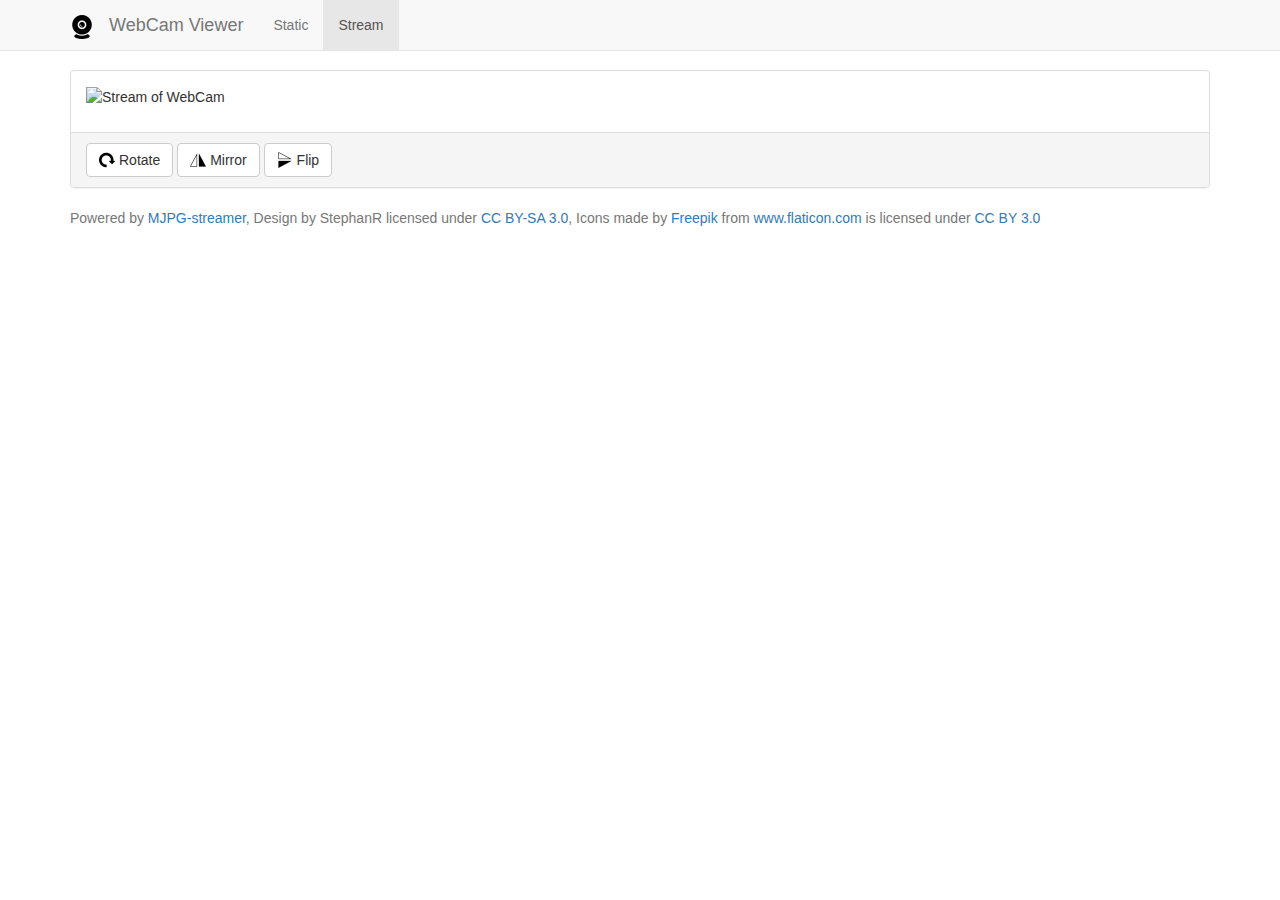
==== stream.html @ 7e070aea "initial version" ====
<!DOCTYPE html>
<html lang="en">
<head>
	<meta charset="utf-8">
	<meta http-equiv="X-UA-Compatible" content="IE=edge">
	<meta name="viewport" content="width=device-width, initial-scale=1">
	<link rel="icon" sizes="128x128" href="webcam128.png">
	<title>WebCam Viewer</title>
	<link href="bootstrap.min.css" rel="stylesheet">
	<link href="webcam.css" rel="stylesheet">
	<script src="jquery-2.1.4.min.js"></script>
	<script src="bootstrap.min.js"></script>
	<script src="webcam.js"></script>
</head>
<body>
	<nav class="navbar navbar-default navbar-fixed-top">
		<div class="container">
			<div class="navbar-header">
				<button type="button" class="navbar-toggle collapsed" data-toggle="collapse" data-target="#navbar" aria-expanded="false" aria-controls="navbar">
					<span class="sr-only">Toggle navigation</span>
					<span class="icon-bar"></span>
					<span class="icon-bar"></span>
					<span class="icon-bar"></span>
				</button>
				<div class="navbar-brand"><img src="webcam24.png" alt=""></div>
				<div class="navbar-brand">WebCam Viewer</div>
			</div>
			<div id="navbar" class="navbar-collapse collapse">
				<ul class="nav navbar-nav">
					<li><a href="index.html">Static</a></li>
					<li class="active"><a href="stream.html">Stream</a></li>
				</ul>
			</div>
		</div>
	</nav>
	<div class="container">
		<div class="panel panel-default">
			<div class="panel-body">
				<p id="streamwrap">
					<img src="/?action=stream" id="streamimage" alt="Stream of WebCam" />
				</p>
			</div>
			<div class="panel-footer">
				<button type="button" class="btn btn-default" id="rotate"><span class="btn-icon" aria-hidden="true"></span>Rotate</button>
				<button type="button" class="btn btn-default" id="mirror"><span class="btn-icon" aria-hidden="true"></span>Mirror</button>
				<button type="button" class="btn btn-default" id="flip"><span class="btn-icon" aria-hidden="true"></span>Flip</button>
			</div>
		</div>
	</div>
	
	<footer class="footer">
		<div class="container">
			<p class="text-muted">
				Powered by <a href="http://mjpg-streamer.sf.net">MJPG-streamer</a>,
				Design by StephanR licensed under <a href="http://creativecommons.org/licenses/by-sa/3.0/" title="Creative Commons BY-SA 3.0">CC BY-SA 3.0</a>,
				Icons made by <a href="http://www.freepik.com" title="Freepik">Freepik</a> from <a href="http://www.flaticon.com" title="Flaticon">www.flaticon.com</a> 
				is licensed under <a href="http://creativecommons.org/licenses/by/3.0/" title="Creative Commons BY 3.0">CC BY 3.0</a>
			</p>
		</div>
	</footer>
</body>
</html>
---- webcam.css ----
/*
 * bootstrap navbar 
 */
body {
  padding-top: 70px;
}

/*
 * button icons
 */
.btn-icon {
	width: 16px;
	padding-right: 20px;
}
#rotate .btn-icon {
	background:url("rotate16.png") no-repeat left center;
}
#flip .btn-icon {
	background:url("flip16.png") no-repeat left center;
}
#mirror .btn-icon {
	background:url("mirror16.png") no-repeat left center;
}
#refresh .btn-icon {
	background:url("refresh16.png") no-repeat left center;
}

/*
 * image
 */
#streamimage {
	position: relative;
	left: 0;
	top: 0;
	max-width:100%;
}
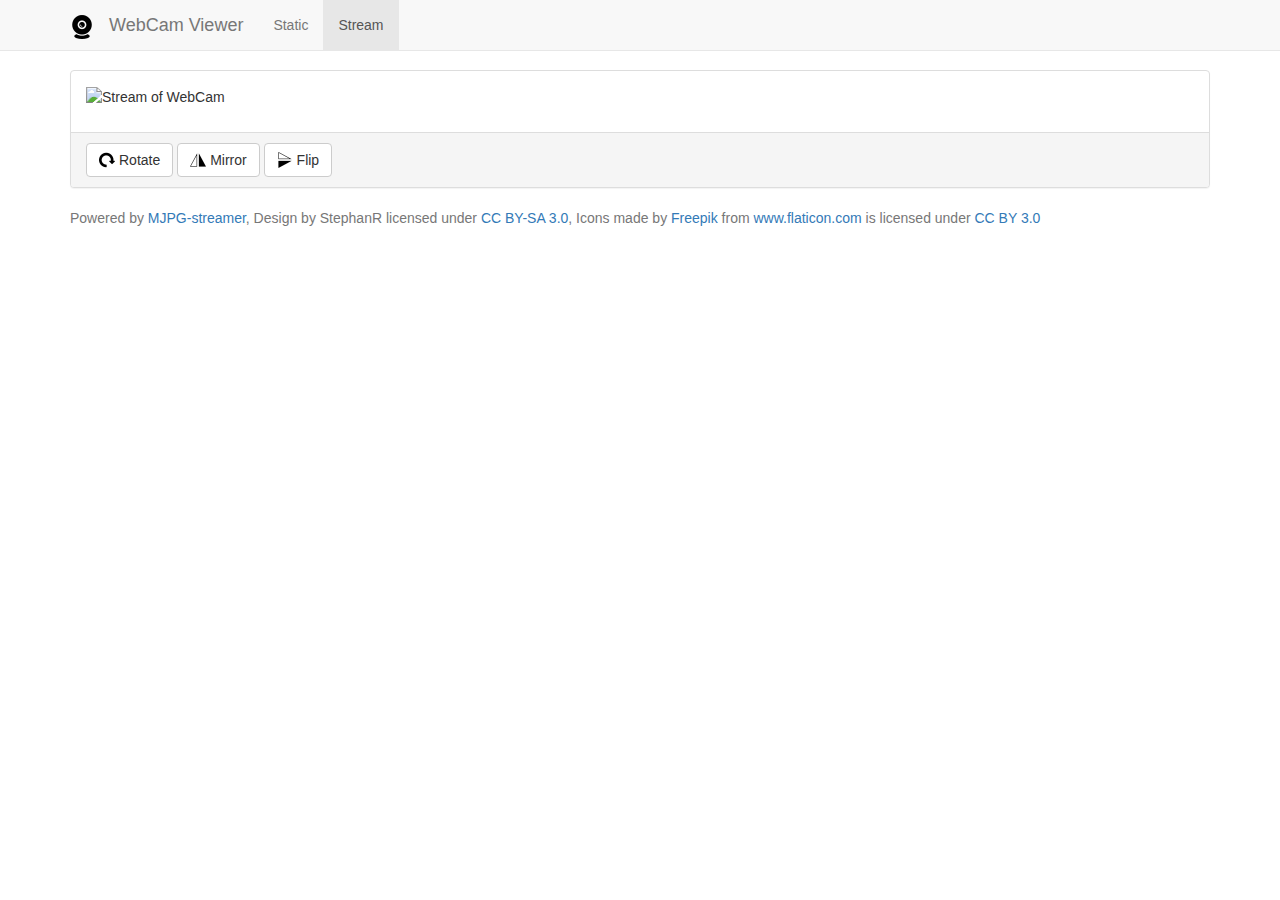
==== commit fc76fcdc: "+ added js-cookie 2.1.4 https://github.com/js-cookie/js-cookie/    to make rotation-, mirror- and fl" ====
--- a/stream.html
+++ b/stream.html
@@ -10,6 +10,7 @@
 	<link href="webcam.css" rel="stylesheet">
 	<script src="jquery-2.1.4.min.js"></script>
 	<script src="bootstrap.min.js"></script>
+	<script src="js.cookie-2.1.4.min.js"></script>
 	<script src="webcam.js"></script>
 </head>
 <body>
